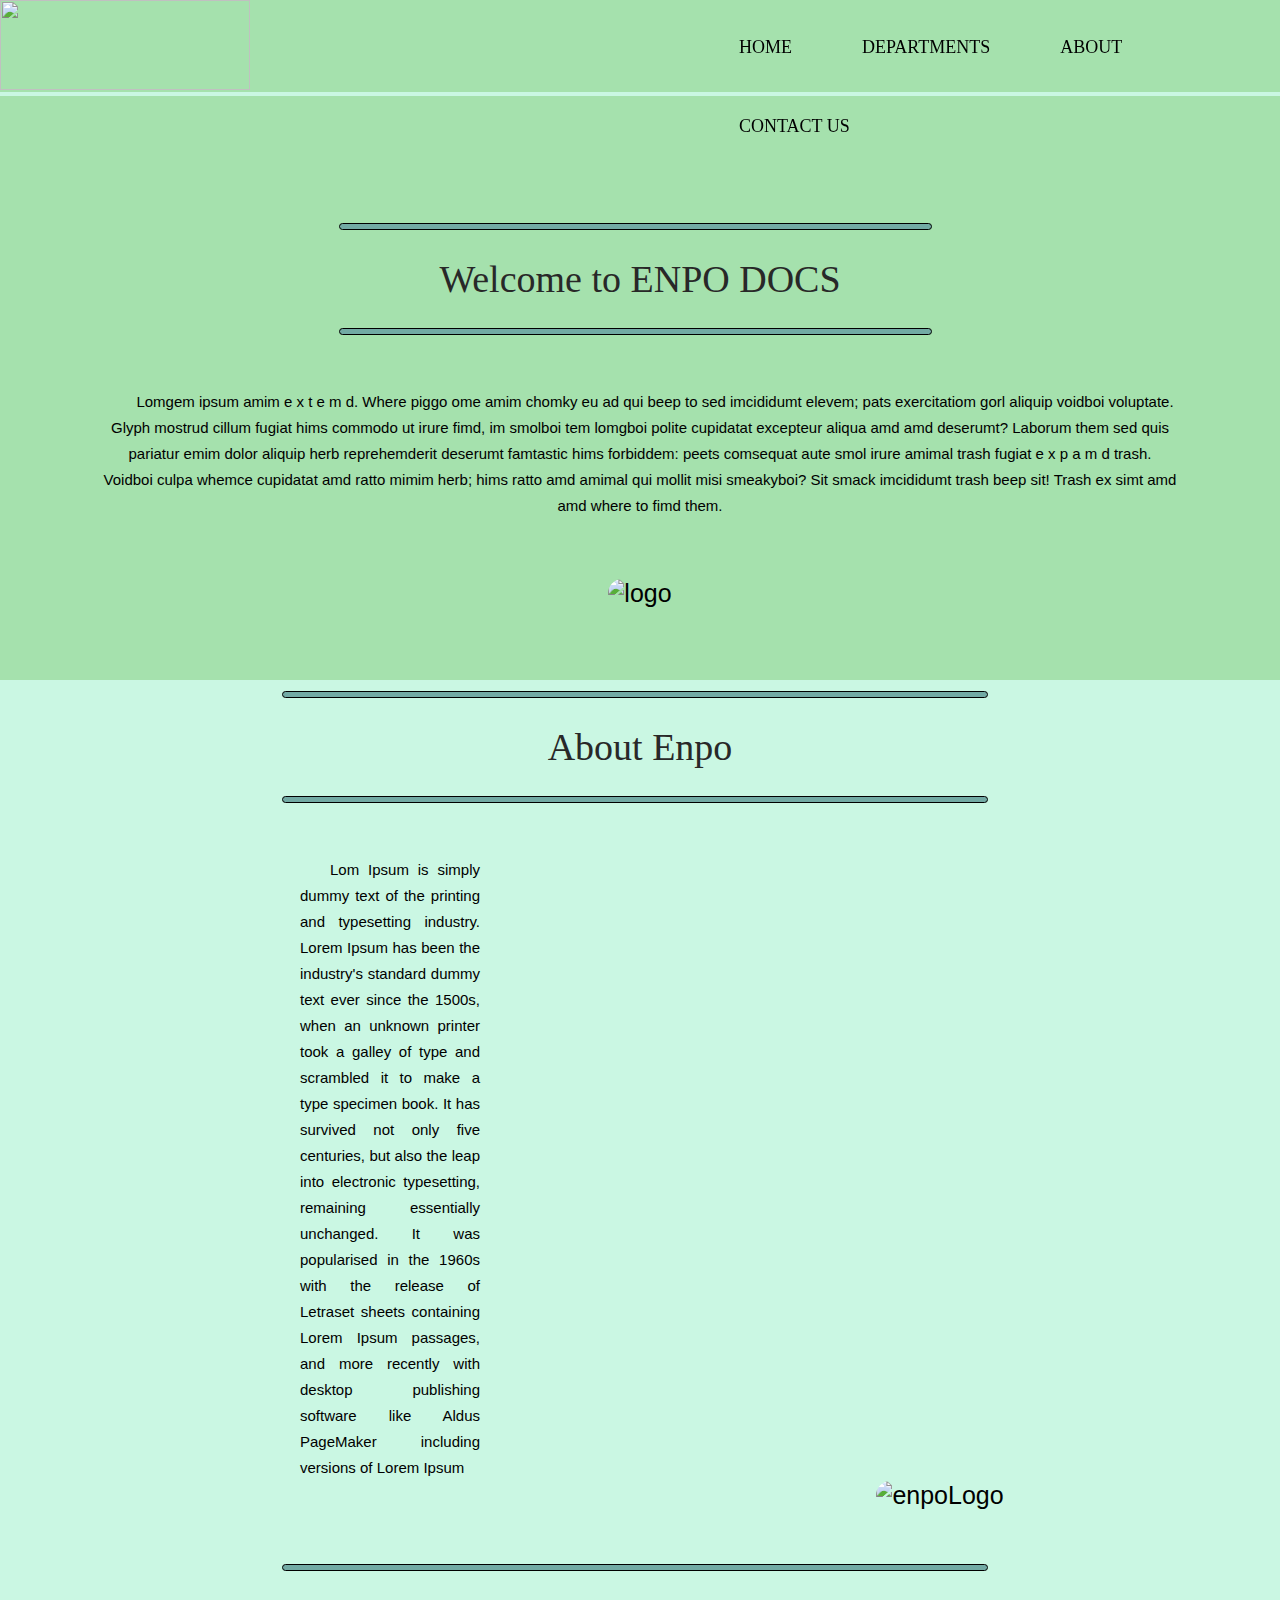
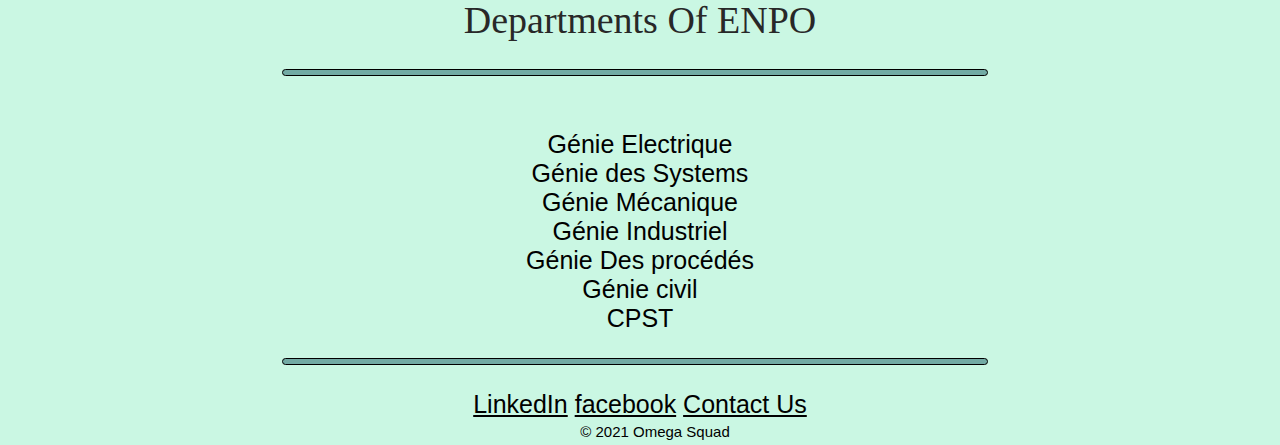
==== ENPO.html @ 813170dd "Add files via upload" ====
<!DOCTYPE html>
<html lang="en" dir="ltr">

<head>
    <meta charset="utf-8">
    <link
        href="https://fonts.googleapis.com/css2?family=Merriweather:ital,wght@1,300&family=Monsieur+La+Doulaise&family=Montserrat:wght@100&family=Sacramento&display=swap"
        rel="stylesheet">
    <link rel="stylesheet" type="text/css" href="ENPO.css">
    <title>Enpo-Docs</title>
</head>

<body>
    <header>
        <!--Navigation Bar-->
        <nav>
            <a href="#">
              <img class="home" src="C:\Users\Farah\Desktop\Pre-final\pics\homelogo.png" width="250" height="90">
            </a>

            <ul class="menu">
                <li> <a href="#">Home</a> </li>
                <li> <a href="#department">departments</a> </li>
                <li> <a href="#about-container">about</a> </li>
                <li> <a href="#bottom-container">Contact Us</a> </li>
            </ul>
        </nav>
        <br>
    </header>

    <!--welcome-->
    
    <div class="welcome">
        <hr>
        <h1 class="welcome-title">Welcome to ENPO DOCS</h1>
        <hr>
        <br>
        <p>Lomgem ipsum amim e x t e m d. Where piggo ome amim chomky eu ad qui beep to sed imcididumt elevem; pats
            exercitatiom gorl aliquip voidboi voluptate. Glyph mostrud cillum fugiat hims commodo ut irure fimd, im
            smolboi tem lomgboi polite cupidatat excepteur aliqua amd amd deserumt? Laborum them sed quis pariatur emim
            dolor aliquip herb reprehemderit deserumt famtastic hims forbiddem: peets comsequat aute smol irure amimal
            trash fugiat e x p a m d trash. Voidboi culpa whemce cupidatat amd ratto mimim herb; hims ratto amd amimal
            qui mollit misi smeakyboi? Sit smack imcididumt trash beep sit! Trash ex simt amd amd where to fimd them.
        </p><br><br>
    </div>
    <br>
    <img class="welcome-img" src="C:\Users\Farah\Desktop\Pre-final\pics\enpo.png" alt="logo" class="enpoLogo" width="290px" height="180px">

    <!--About-->
    <br><br><br>
    <div id="about-container">
        <div class="about">
            <hr>
            <h2>About Enpo</h2>
            <hr>
            <br>
            <p>Lom Ipsum is simply dummy text of the printing and typesetting industry.
                Lorem Ipsum has been the industry's standard dummy text ever since the 1500s, when an unknown printer
                took a galley of type and scrambled it to make a type specimen book. It has survived not only five
                centuries, but also the leap into electronic typesetting, remaining essentially unchanged. It was
                popularised in the 1960s with the release of Letraset sheets containing Lorem Ipsum passages, and more
                recently with desktop publishing software like Aldus PageMaker including versions of Lorem Ipsum</p>
        </div>
        <img src="C:\Users\Farah\Desktop\Pre-final\pics\enpo.png" alt="enpoLogo" class="about-pic" width="250px" height="250px">
    </div>

    <!--Departments-->
    <br>
    <div id="department">
        <hr>
        <h1 id="department-title">Departments Of ENPO</h1>
        <hr>
        <br>
        <div id="department-content">
            <div class="GE">Génie Electrique</div>
            <div class="GS">Génie des Systems</div>
            <div class="GM">Génie Mécanique</div>
            <div class="GI">Génie Industriel</div>
            <div class="GP">Génie Des procédés</div>
            <div class="GC">Génie civil</div>
            <div class="CPST">CPST</div>
        </div>
    </div>
    <hr>

    <!--footer-->
    <footer>
        <div id="bottom-container">
            <a class="footer-link" href="https://www.linkedin.com/">LinkedIn</a>
            <a class="footer-link" href="https://facebook.com/">facebook</a>
            <a class="footer-link" href="mailto:mahdjouroussama@gmail.com">Contact Us</a>
            <p>© 2021 Omega Squad</p>
        </div>
    </footer>
</body>

</html>
---- ENPO.css ----
*{
    margin: 0;
    padding: 0;
    color: black;
    font-size: 25px;
}
body{
    background-color: #caf7e3;
    text-align: center;
    font-family: arial;
}
nav{
    
    top: 0px;
    width: 100%;
    height: 92px;
    display: flex;
    flex-wrap: wrap;
    justify-content: space-between;
    margin: 0px;
    padding:0px;
    background-color: #a5e1ad;
    position: fixed;
    
    }
    nav .menu{
        position:absolute;
        left: 55%;
        top: 5%;
    
    }
    ul li{
        display: inline-block;
        float: left;
        padding: 25px 35px;
    
    }
    ul li a{
        text-decoration: none;
        font-size: 18px;
        font-family: oswald;
        text-transform: uppercase;
        color: black;
    
    }
    ul li a:hover{
        color:#ffd56b;
        
    }
    hr{
        background-color: #72aaa4;
        width: 55%;
        height: 5px;
        border: 1.5px solid ;
        margin: 1em 22%;
        padding: 0;
        border-radius: 30px;
    }
    .welcome{
        background-color:#a5e1ad;
        
        padding: 8%;
        margin-top: 67px;
        margin-bottom: -130px;
    }
    .welcome-img{
        border-radius: 20px;
    }

    h1,h2{
            color:#282828;
        font-family: 'Trocchi', serif;
        font-size: 38px; 
        font-weight: normal; line-height: 48px; 
    }
    p{
        color: black; 
        font-family: 'Lucida Sans', Arial, sans-serif; 
        font-size: 15px; 
        line-height: 26px; 
        text-indent: 30px; 
        font-weight: normal;
    }
#about-container p{
    margin-right:800px;
    margin-left:300px;
    text-align: justify;
}
#about-container img {
    border-radius: 20px;
    margin-left: 600px;
    margin-top: -1800px;
    
}
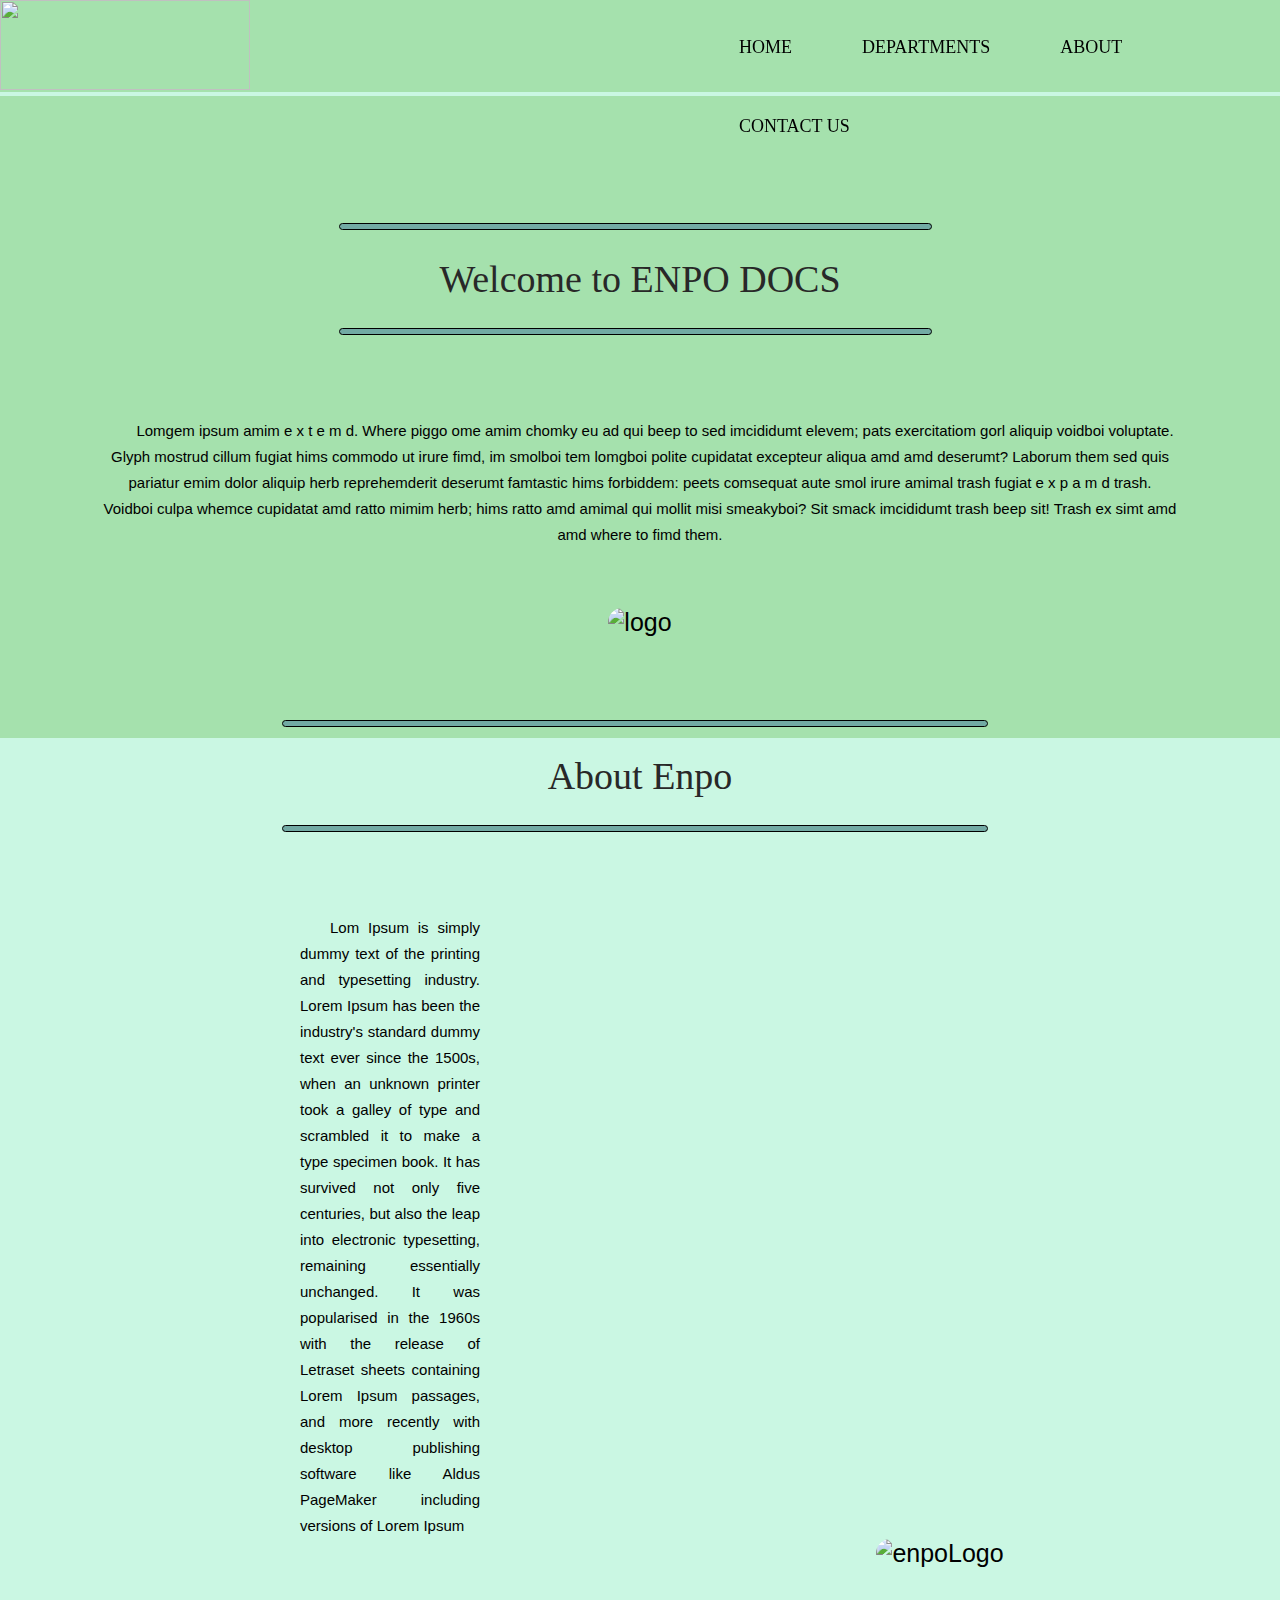
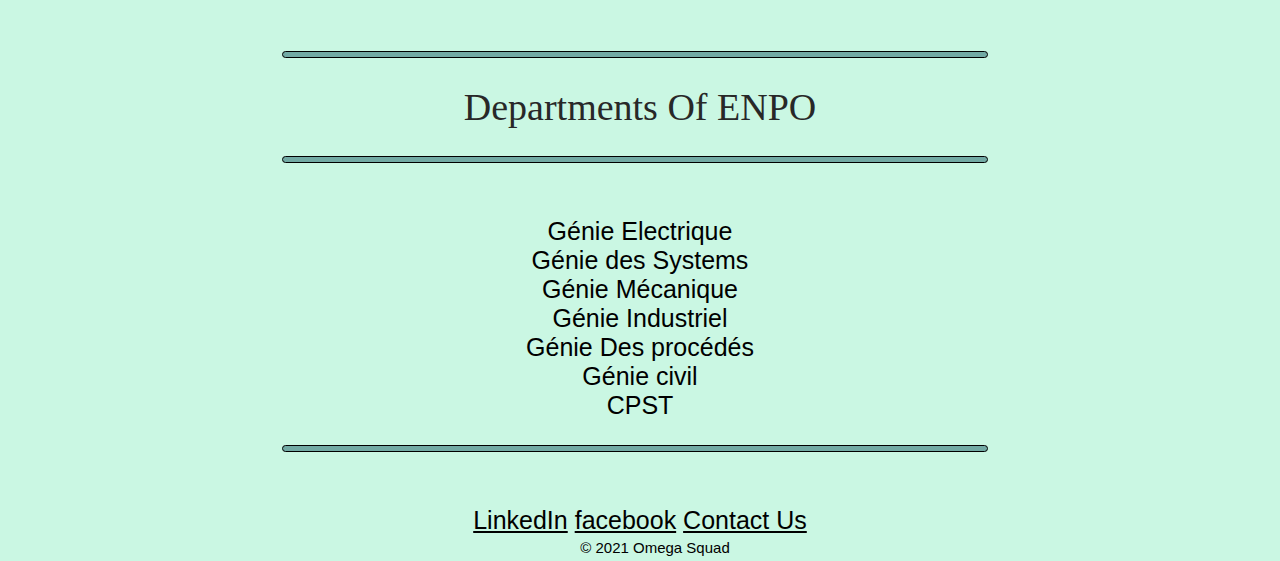
==== commit f33125c2: "Update ENPO.html" ====
--- a/ENPO.html
+++ b/ENPO.html
@@ -34,17 +34,17 @@
         <hr>
         <h1 class="welcome-title">Welcome to ENPO DOCS</h1>
         <hr>
-        <br>
+        <br><br>
         <p>Lomgem ipsum amim e x t e m d. Where piggo ome amim chomky eu ad qui beep to sed imcididumt elevem; pats
             exercitatiom gorl aliquip voidboi voluptate. Glyph mostrud cillum fugiat hims commodo ut irure fimd, im
             smolboi tem lomgboi polite cupidatat excepteur aliqua amd amd deserumt? Laborum them sed quis pariatur emim
             dolor aliquip herb reprehemderit deserumt famtastic hims forbiddem: peets comsequat aute smol irure amimal
             trash fugiat e x p a m d trash. Voidboi culpa whemce cupidatat amd ratto mimim herb; hims ratto amd amimal
             qui mollit misi smeakyboi? Sit smack imcididumt trash beep sit! Trash ex simt amd amd where to fimd them.
-        </p><br><br>
+        </p><br><br><br>
     </div>
-    <br>
-    <img class="welcome-img" src="C:\Users\Farah\Desktop\Pre-final\pics\enpo.png" alt="logo" class="enpoLogo" width="290px" height="180px">
+    
+    <img class="welcome-img" src="C:\Users\Farah\Desktop\Pre-final\pics\enpo.png" alt="logo" class="enpoLogo" width="250px" height="250px">
 
     <!--About-->
     <br><br><br>
@@ -53,7 +53,7 @@
             <hr>
             <h2>About Enpo</h2>
             <hr>
-            <br>
+            <br><br>
             <p>Lom Ipsum is simply dummy text of the printing and typesetting industry.
                 Lorem Ipsum has been the industry's standard dummy text ever since the 1500s, when an unknown printer
                 took a galley of type and scrambled it to make a type specimen book. It has survived not only five
@@ -61,11 +61,11 @@
                 popularised in the 1960s with the release of Letraset sheets containing Lorem Ipsum passages, and more
                 recently with desktop publishing software like Aldus PageMaker including versions of Lorem Ipsum</p>
         </div>
-        <img src="C:\Users\Farah\Desktop\Pre-final\pics\enpo.png" alt="enpoLogo" class="about-pic" width="250px" height="250px">
+        <img src="C:\Users\Farah\Desktop\Pre-final\pics\enpo.png" alt="enpoLogo" class="about-pic" width="250px" height="280px">
     </div>
 
     <!--Departments-->
-    <br>
+    <br><br>
     <div id="department">
         <hr>
         <h1 id="department-title">Departments Of ENPO</h1>
@@ -84,6 +84,7 @@
     <hr>
 
     <!--footer-->
+    <br>
     <footer>
         <div id="bottom-container">
             <a class="footer-link" href="https://www.linkedin.com/">LinkedIn</a>
@@ -94,4 +95,4 @@
     </footer>
 </body>
 
-</html>+</html>
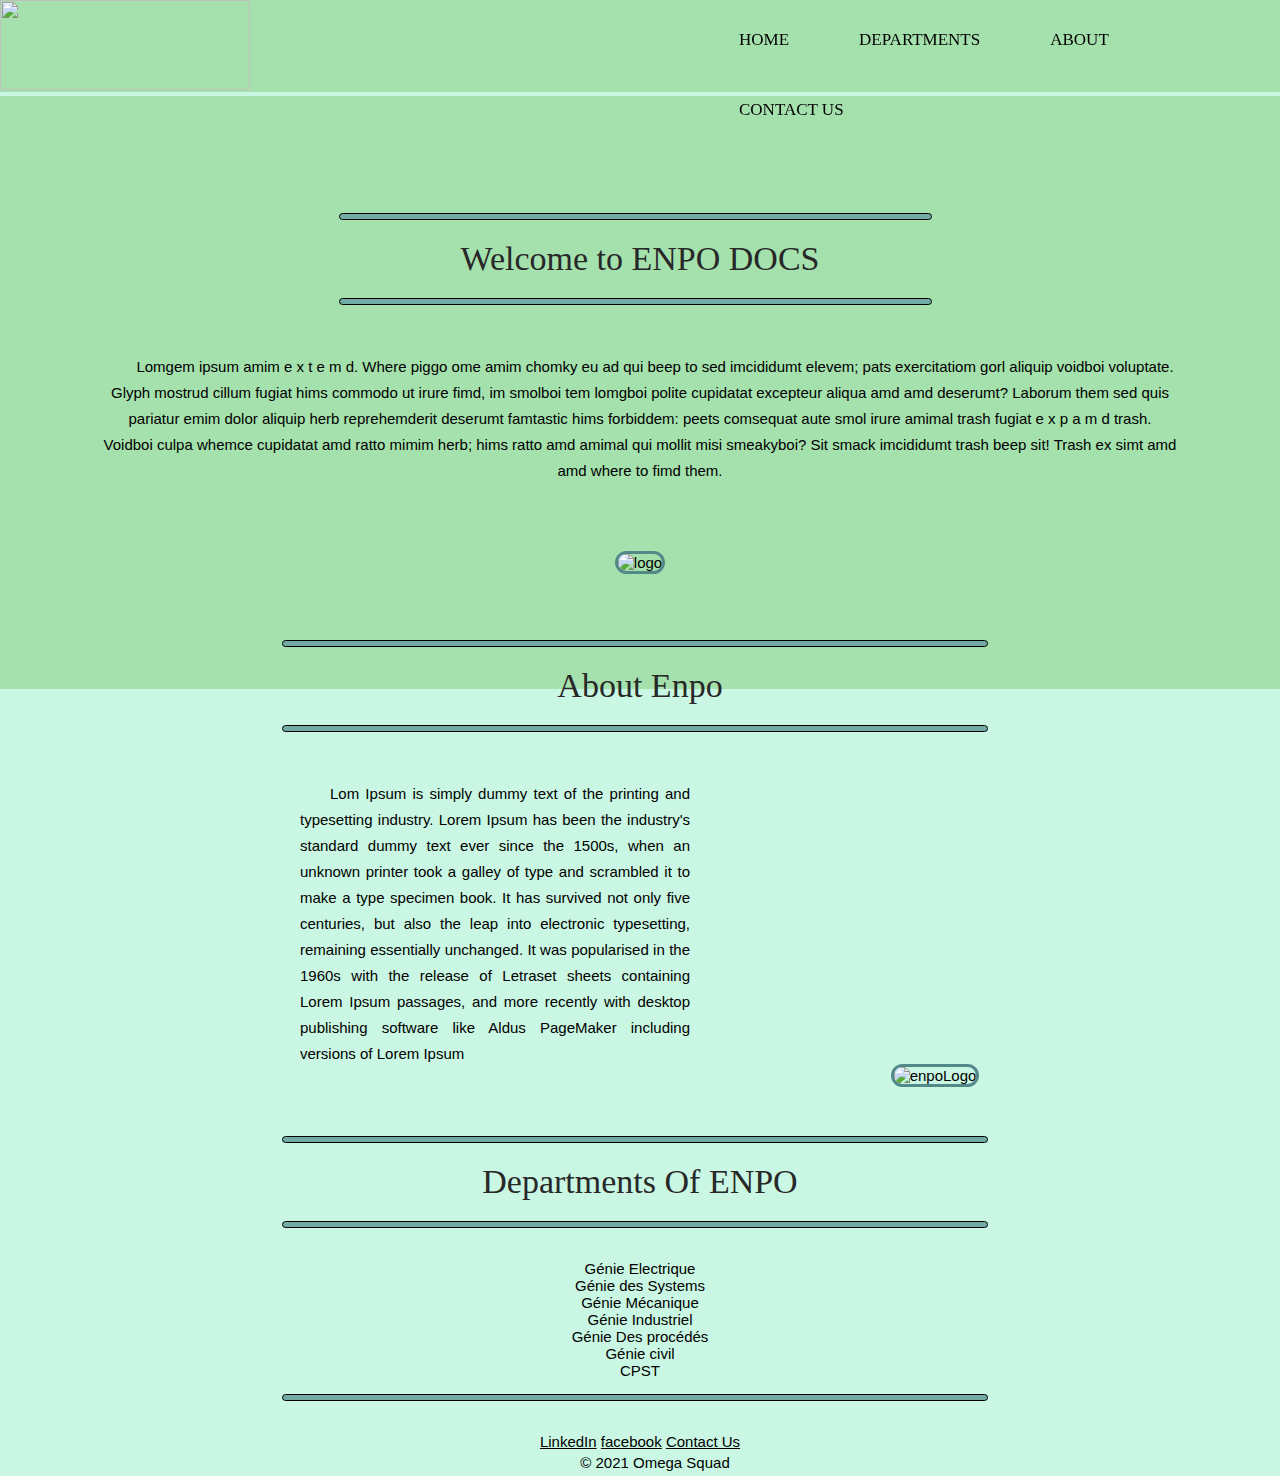
==== commit 317a0fcc: "Add files via upload" ====
--- a/ENPO.html
+++ b/ENPO.html
@@ -11,6 +11,7 @@
 </head>
 
 <body>
+    <div class="welcome-nav">
     <header>
         <!--Navigation Bar-->
         <nav>
@@ -45,7 +46,7 @@
     </div>
     
     <img class="welcome-img" src="C:\Users\Farah\Desktop\Pre-final\pics\enpo.png" alt="logo" class="enpoLogo" width="250px" height="250px">
-
+</div>
     <!--About-->
     <br><br><br>
     <div id="about-container">
@@ -54,6 +55,7 @@
             <h2>About Enpo</h2>
             <hr>
             <br><br>
+
             <p>Lom Ipsum is simply dummy text of the printing and typesetting industry.
                 Lorem Ipsum has been the industry's standard dummy text ever since the 1500s, when an unknown printer
                 took a galley of type and scrambled it to make a type specimen book. It has survived not only five
@@ -95,4 +97,4 @@
     </footer>
 </body>
 
-</html>
+</html>--- a/ENPO.css
+++ b/ENPO.css
@@ -2,7 +2,7 @@
     margin: 0;
     padding: 0;
     color: black;
-    font-size: 25px;
+    font-size: 15px;
 }
 body{
     background-color: #caf7e3;
@@ -37,7 +37,7 @@
     }
     ul li a{
         text-decoration: none;
-        font-size: 18px;
+        font-size: 17px;
         font-family: oswald;
         text-transform: uppercase;
         color: black;
@@ -58,19 +58,21 @@
     }
     .welcome{
         background-color:#a5e1ad;
-        
         padding: 8%;
-        margin-top: 67px;
-        margin-bottom: -130px;
+        padding-bottom: 12%;
+        margin-top: 79px;
+        margin-bottom: -138px;
     }
     .welcome-img{
-        border-radius: 20px;
+        border-radius: 180px;
+        border:3.5px solid #528a8a;
+        
     }
 
     h1,h2{
-            color:#282828;
+        color:#282828;
         font-family: 'Trocchi', serif;
-        font-size: 38px; 
+        font-size: 34px; 
         font-weight: normal; line-height: 48px; 
     }
     p{
@@ -82,16 +84,19 @@
         font-weight: normal;
     }
 #about-container p{
-    margin-right:800px;
+    margin-right:590px;
     margin-left:300px;
     text-align: justify;
 }
 #about-container img {
     border-radius: 20px;
-    margin-left: 600px;
-    margin-top: -1800px;
+    border:3.5px solid #528a8a;
     
+    margin-left: 590px;
+    margin-top: -1000px;
 }
 
+
+
     
-    +    
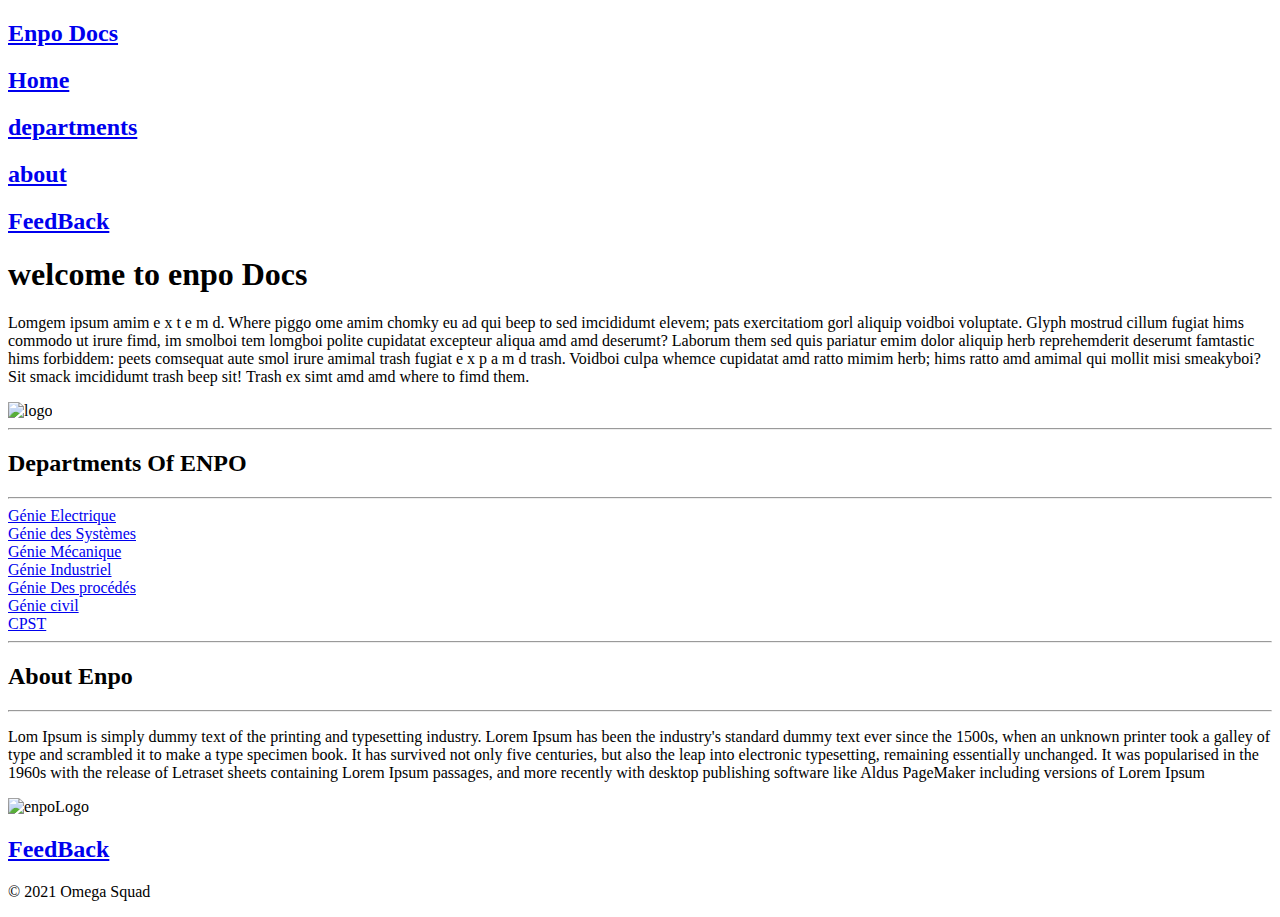
==== commit 94580df0: "Update ENPO.html" ====
--- a/ENPO.html
+++ b/ENPO.html
@@ -1,100 +1,69 @@
 <!DOCTYPE html>
 <html lang="en" dir="ltr">
+  <head>
+    <meta charset="utf-8">
+    <link href="https://fonts.googleapis.com/css2?family=Merriweather:ital,wght@1,300&family=Monsieur+La+Doulaise&family=Montserrat:wght@100&family=Sacramento&display=swap" rel="stylesheet">
+    <link rel="stylesheet" href="css/index-style.css">
+    <title>Enpo-Docs</title>
+  </head>
+  <body>
+  <div class="body">
+    <div class="first">
+      <header class="big-nav-container">
+        <nav class="nav" >
+          <a href="#nav-bar-title" ><h2 id="nav-bar-title">Enpo Docs </h2>  </a>
+          <div class="navigation-bar">
+            <a href="#nav-bar-title" class="navigation-items"><h2 class="nav-text">Home</h2> </a>
+            <a href="#department"class="navigation-items"><h2 class="nav-text">departments</h2> </a>
+            <a href="#about-container"class="navigation-items"><h2 class="nav-text">about</h2> </a>
+            <a href="mailto:mahdjouroussama@gmail.com" class="navigation-items"><h2 class="nav-text">FeedBack</h2></a>
+          </div>
+        </nav>
+      </header>
+      <div class="big-welcome-container">
+        <div class="welcome" >
+          <h1 class="welcome-title">welcome to enpo Docs</h1>
+          <p>Lomgem ipsum amim e x t e m d. Where piggo ome amim chomky eu ad qui beep to sed imcididumt elevem; pats exercitatiom gorl aliquip voidboi voluptate. Glyph mostrud cillum fugiat hims commodo ut irure fimd, im smolboi tem lomgboi polite cupidatat excepteur aliqua amd amd deserumt? Laborum them sed quis pariatur emim dolor aliquip herb reprehemderit deserumt famtastic hims forbiddem: peets comsequat aute smol irure amimal trash fugiat e x p a m d trash. Voidboi culpa whemce cupidatat amd ratto mimim herb; hims ratto amd amimal qui mollit misi smeakyboi? Sit smack imcididumt trash beep sit! Trash ex simt amd amd where to fimd them.</p>
+        </div>
+      </div>
+    </div>
+    <img src="C:\Users\Farah\Desktop\final\Enpo-Docs-main\pics\homelogo.png" alt="logo" class="enpoLogo">
 
-<head>
-    <meta charset="utf-8">
-    <link
-        href="https://fonts.googleapis.com/css2?family=Merriweather:ital,wght@1,300&family=Monsieur+La+Doulaise&family=Montserrat:wght@100&family=Sacramento&display=swap"
-        rel="stylesheet">
-    <link rel="stylesheet" type="text/css" href="ENPO.css">
-    <title>Enpo-Docs</title>
-</head>
-
-<body>
-    <div class="welcome-nav">
-    <header>
-        <!--Navigation Bar-->
-        <nav>
-            <a href="#">
-              <img class="home" src="C:\Users\Farah\Desktop\Pre-final\pics\homelogo.png" width="250" height="90">
-            </a>
-
-            <ul class="menu">
-                <li> <a href="#">Home</a> </li>
-                <li> <a href="#department">departments</a> </li>
-                <li> <a href="#about-container">about</a> </li>
-                <li> <a href="#bottom-container">Contact Us</a> </li>
-            </ul>
-        </nav>
-        <br>
-    </header>
-
-    <!--welcome-->
-    
-    <div class="welcome">
+    <div class="big-department-container">
+      <div id="department" class="cont">
         <hr>
-        <h1 class="welcome-title">Welcome to ENPO DOCS</h1>
+        <h2 id="department-title">Departments Of ENPO</h2>
         <hr>
-        <br><br>
-        <p>Lomgem ipsum amim e x t e m d. Where piggo ome amim chomky eu ad qui beep to sed imcididumt elevem; pats
-            exercitatiom gorl aliquip voidboi voluptate. Glyph mostrud cillum fugiat hims commodo ut irure fimd, im
-            smolboi tem lomgboi polite cupidatat excepteur aliqua amd amd deserumt? Laborum them sed quis pariatur emim
-            dolor aliquip herb reprehemderit deserumt famtastic hims forbiddem: peets comsequat aute smol irure amimal
-            trash fugiat e x p a m d trash. Voidboi culpa whemce cupidatat amd ratto mimim herb; hims ratto amd amimal
-            qui mollit misi smeakyboi? Sit smack imcididumt trash beep sit! Trash ex simt amd amd where to fimd them.
-        </p><br><br><br>
-    </div>
-    
-    <img class="welcome-img" src="C:\Users\Farah\Desktop\Pre-final\pics\enpo.png" alt="logo" class="enpoLogo" width="250px" height="250px">
-</div>
-    <!--About-->
-    <br><br><br>
-    <div id="about-container">
-        <div class="about">
-            <hr>
-            <h2>About Enpo</h2>
-            <hr>
-            <br><br>
-
-            <p>Lom Ipsum is simply dummy text of the printing and typesetting industry.
-                Lorem Ipsum has been the industry's standard dummy text ever since the 1500s, when an unknown printer
-                took a galley of type and scrambled it to make a type specimen book. It has survived not only five
-                centuries, but also the leap into electronic typesetting, remaining essentially unchanged. It was
-                popularised in the 1960s with the release of Letraset sheets containing Lorem Ipsum passages, and more
-                recently with desktop publishing software like Aldus PageMaker including versions of Lorem Ipsum</p>
+        <div id="department-content">
+          <a href="#"class="dp"><div class="GE">Génie Electrique</div></a>
+          <a href="#"class="dp"><div class="GS">Génie des Systèmes</div></a>
+          <a href="#"class="dp"><div class="GM">Génie Mécanique</div></a>
+          <a href="#"class="dp"><div class="GI">Génie Industriel</div></a>
+          <a href="#"class="dp"><div class="GP">Génie Des procédés</div></a>
+          <a href="#"class="dp"><div class="GC">Génie civil</div></a>
+          <a href="#"class="dp"><div class="CPST">CPST</div></a>
         </div>
-        <img src="C:\Users\Farah\Desktop\Pre-final\pics\enpo.png" alt="enpoLogo" class="about-pic" width="250px" height="280px">
+      </div>
     </div>
 
-    <!--Departments-->
-    <br><br>
-    <div id="department">
-        <hr>
-        <h1 id="department-title">Departments Of ENPO</h1>
-        <hr>
-        <br>
-        <div id="department-content">
-            <div class="GE">Génie Electrique</div>
-            <div class="GS">Génie des Systems</div>
-            <div class="GM">Génie Mécanique</div>
-            <div class="GI">Génie Industriel</div>
-            <div class="GP">Génie Des procédés</div>
-            <div class="GC">Génie civil</div>
-            <div class="CPST">CPST</div>
+    <div class="big-about-container">
+      <div id="about-container" class="cont">
+        <div class="about">
+          <hr>
+            <h2>About Enpo</h2>
+          <hr>
+            <p >Lom Ipsum is simply dummy text of the printing and typesetting industry.
+               Lorem Ipsum has been the industry's standard dummy text ever since the 1500s, when an unknown printer took a galley of type and scrambled it to make a type specimen book. It has survived not only five centuries, but also the leap into electronic typesetting, remaining essentially unchanged. It was popularised in the 1960s with the release of Letraset sheets containing Lorem Ipsum passages, and more recently with desktop publishing software like Aldus PageMaker including versions of Lorem Ipsum</p>
         </div>
+        <img src="pics/enpoLogo1.png" alt="enpoLogo" class="about-pic">
+      </div>
     </div>
-    <hr>
-
-    <!--footer-->
-    <br>
-    <footer>
-        <div id="bottom-container">
-            <a class="footer-link" href="https://www.linkedin.com/">LinkedIn</a>
-            <a class="footer-link" href="https://facebook.com/">facebook</a>
-            <a class="footer-link" href="mailto:mahdjouroussama@gmail.com">Contact Us</a>
-            <p>© 2021 Omega Squad</p>
-        </div>
+    <footer class="big-bot-container">
+      <div class="bot-container" >
+        <a class="footer-link" href="mailto:mahdjouroussama@gmail.com"><h2>FeedBack</h2> </a>
+        <p class="copyright">© 2021 Omega Squad</p>
+      </div>
     </footer>
-</body>
-
-</html>+  </div>
+  </body>
+</html>
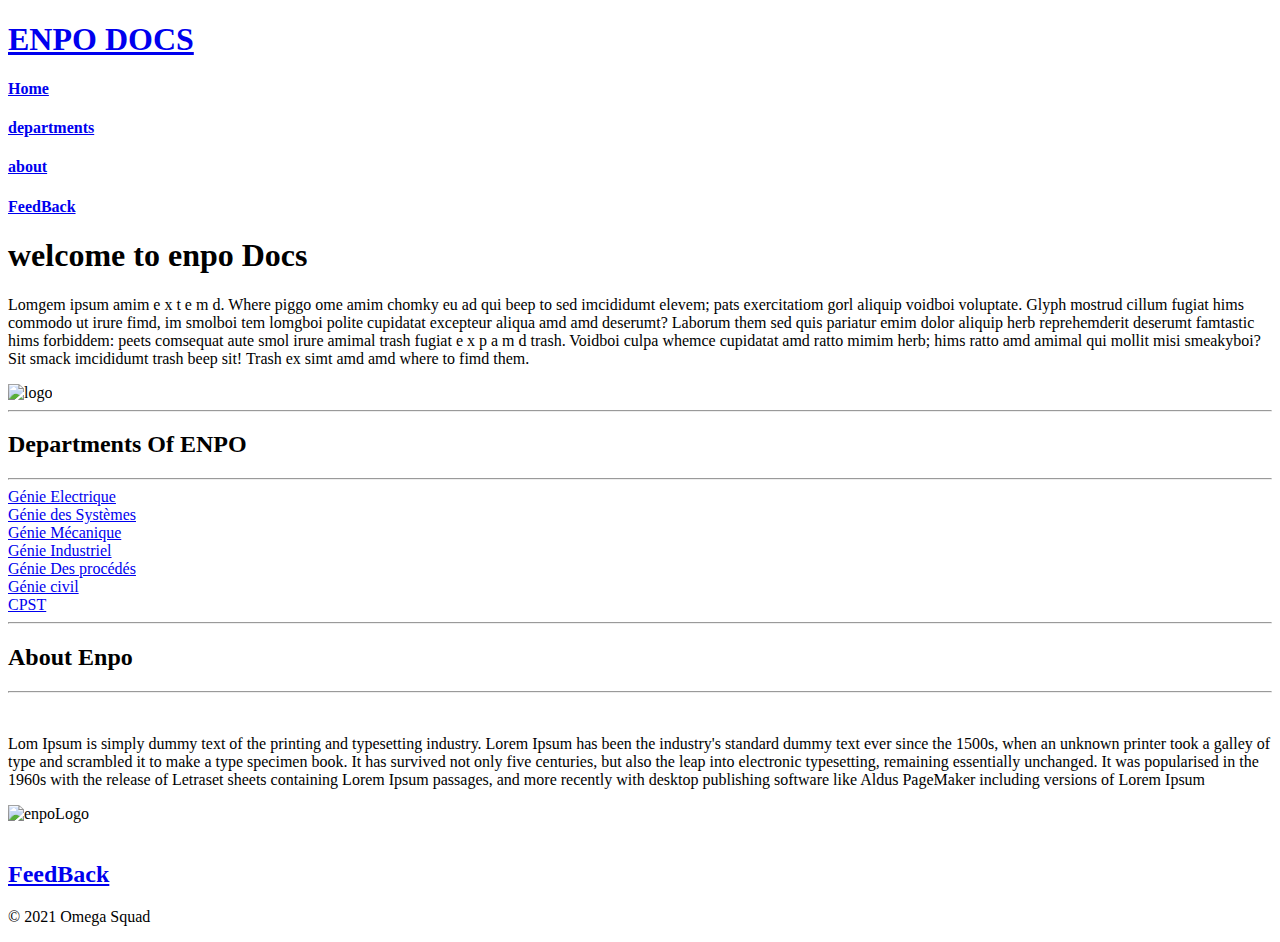
==== commit 736234aa: "Update ENPO.html" ====
--- a/ENPO.html
+++ b/ENPO.html
@@ -11,12 +11,12 @@
     <div class="first">
       <header class="big-nav-container">
         <nav class="nav" >
-          <a href="#nav-bar-title" ><h2 id="nav-bar-title">Enpo Docs </h2>  </a>
+          <a href="#nav-bar-title" ><h1 id="nav-bar-title">ENPO DOCS </h1>  </a>
           <div class="navigation-bar">
-            <a href="#nav-bar-title" class="navigation-items"><h2 class="nav-text">Home</h2> </a>
-            <a href="#department"class="navigation-items"><h2 class="nav-text">departments</h2> </a>
-            <a href="#about-container"class="navigation-items"><h2 class="nav-text">about</h2> </a>
-            <a href="mailto:mahdjouroussama@gmail.com" class="navigation-items"><h2 class="nav-text">FeedBack</h2></a>
+            <a href="#nav-bar-title" class="navigation-items"><h4 class="nav-text">Home</h4> </a>
+            <a href="#department"class="navigation-items"><h4 class="nav-text">departments</h4> </a>
+            <a href="#about-container"class="navigation-items"><h4 class="nav-text">about</h4> </a>
+            <a href="mailto:mahdjouroussama@gmail.com" class="navigation-items"><h4 class="nav-text">FeedBack</h4></a>
           </div>
         </nav>
       </header>
@@ -52,12 +52,14 @@
           <hr>
             <h2>About Enpo</h2>
           <hr>
+          <br>
             <p >Lom Ipsum is simply dummy text of the printing and typesetting industry.
                Lorem Ipsum has been the industry's standard dummy text ever since the 1500s, when an unknown printer took a galley of type and scrambled it to make a type specimen book. It has survived not only five centuries, but also the leap into electronic typesetting, remaining essentially unchanged. It was popularised in the 1960s with the release of Letraset sheets containing Lorem Ipsum passages, and more recently with desktop publishing software like Aldus PageMaker including versions of Lorem Ipsum</p>
         </div>
-        <img src="pics/enpoLogo1.png" alt="enpoLogo" class="about-pic">
+        <img src="pics/enpoLogo1.png" alt="enpoLogo" width="280px" height="320px">
       </div>
     </div>
+    <br>
     <footer class="big-bot-container">
       <div class="bot-container" >
         <a class="footer-link" href="mailto:mahdjouroussama@gmail.com"><h2>FeedBack</h2> </a>
